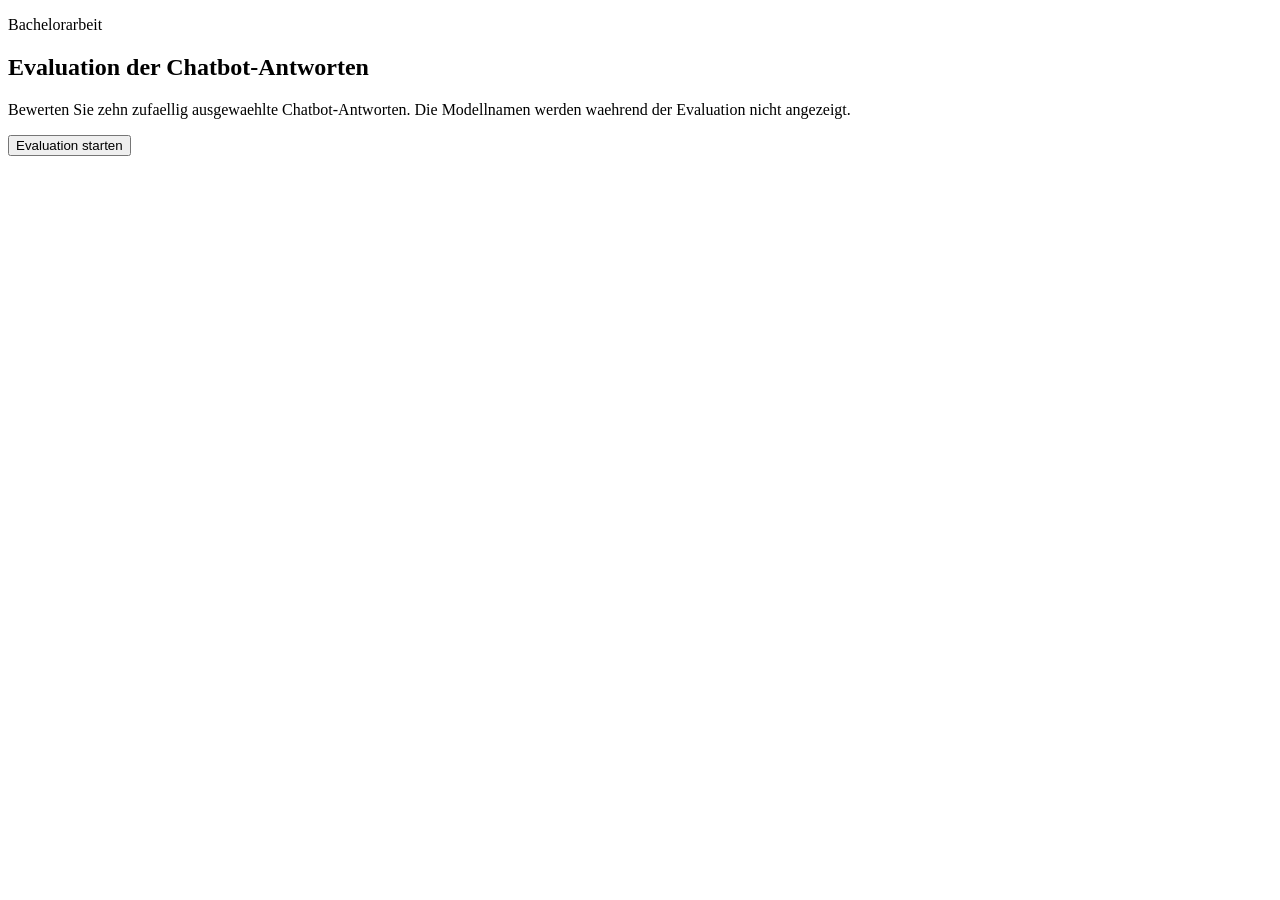
==== evaluation_v2/templates/index.html @ 3115e124 "Initial evaluation app" ====
<!doctype html>
<html lang="de">
<head>
    <meta charset="utf-8">
    <meta name="viewport" content="width=device-width, initial-scale=1">
    <title>Evaluation der Chatbot-Antworten</title>
    <link rel="stylesheet" href="{{ url_for('static', path='style.css') }}">
</head>
<body>
    <main class="page page-centered">
        <section class="card start-card">
            <p class="eyebrow">Bachelorarbeit</p>
            <h1>Evaluation der Chatbot-Antworten</h1>
            <p class="lead">
                Bewerten Sie zehn zufaellig ausgewaehlte Chatbot-Antworten.
                Die Modellnamen werden waehrend der Evaluation nicht angezeigt.
            </p>

            <form method="post" action="/start">
                <button class="button button-primary" type="submit">
                    Evaluation starten
                </button>
            </form>
        </section>
    </main>
</body>
</html>
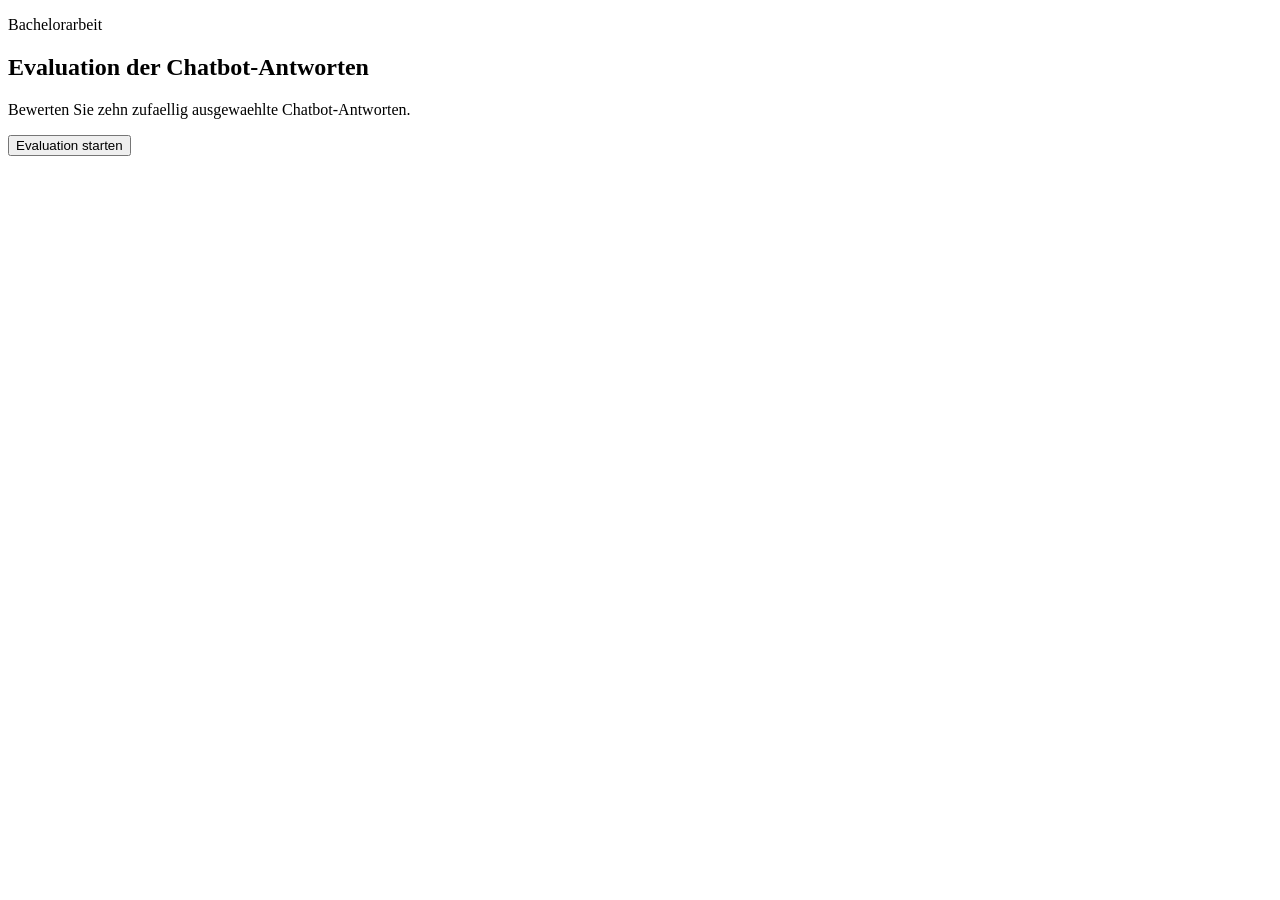
==== commit 6cb3407a: "Update evaluation app" ====
--- a/evaluation_v2/templates/index.html
+++ b/evaluation_v2/templates/index.html
@@ -13,7 +13,6 @@
             <h1>Evaluation der Chatbot-Antworten</h1>
             <p class="lead">
                 Bewerten Sie zehn zufaellig ausgewaehlte Chatbot-Antworten.
-                Die Modellnamen werden waehrend der Evaluation nicht angezeigt.
             </p>
 
             <form method="post" action="/start">
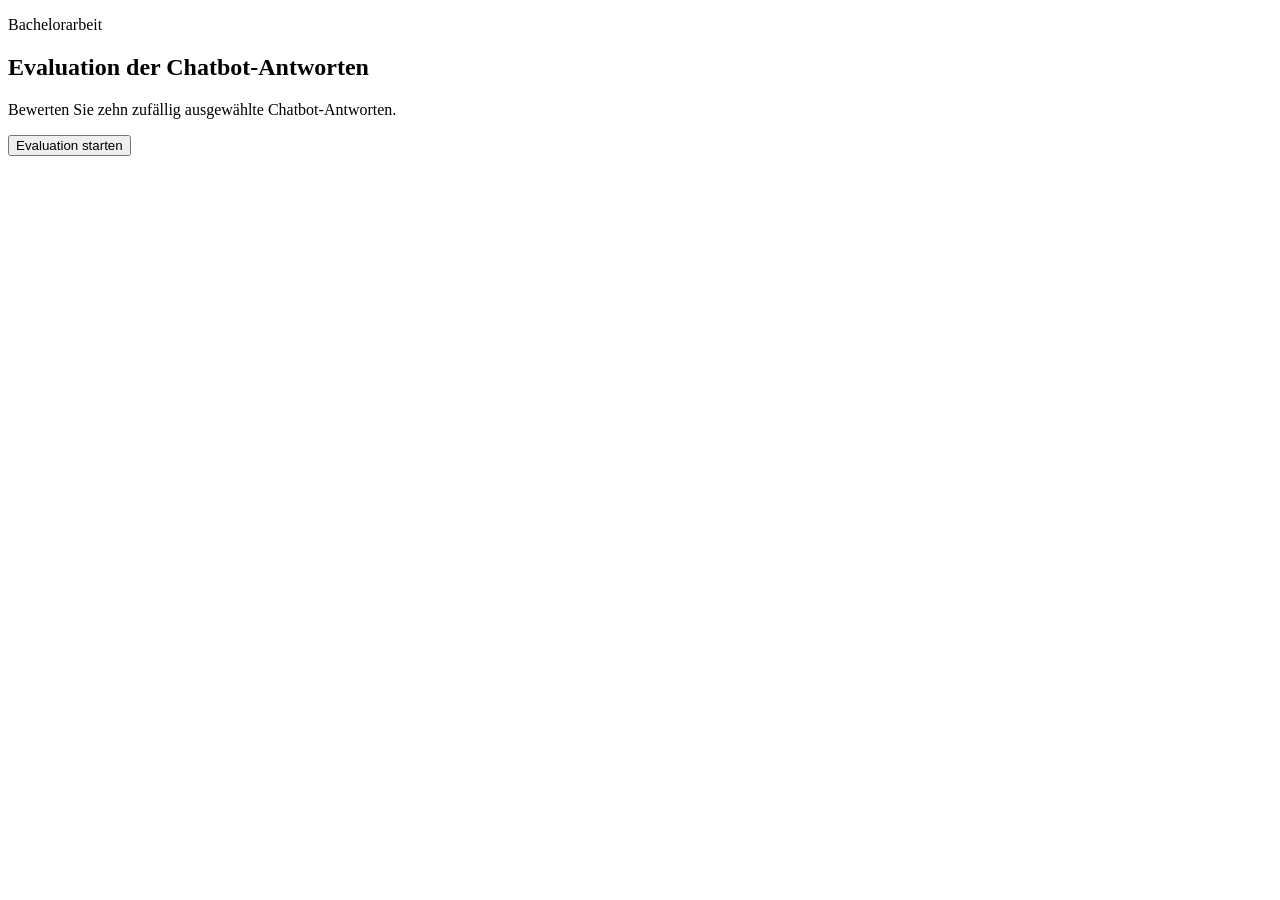
==== commit 8e6b89db: "Update evaluation app" ====
--- a/evaluation_v2/templates/index.html
+++ b/evaluation_v2/templates/index.html
@@ -12,7 +12,7 @@
             <p class="eyebrow">Bachelorarbeit</p>
             <h1>Evaluation der Chatbot-Antworten</h1>
             <p class="lead">
-                Bewerten Sie zehn zufaellig ausgewaehlte Chatbot-Antworten.
+                Bewerten Sie zehn zufällig ausgewählte Chatbot-Antworten.
             </p>
 
             <form method="post" action="/start">
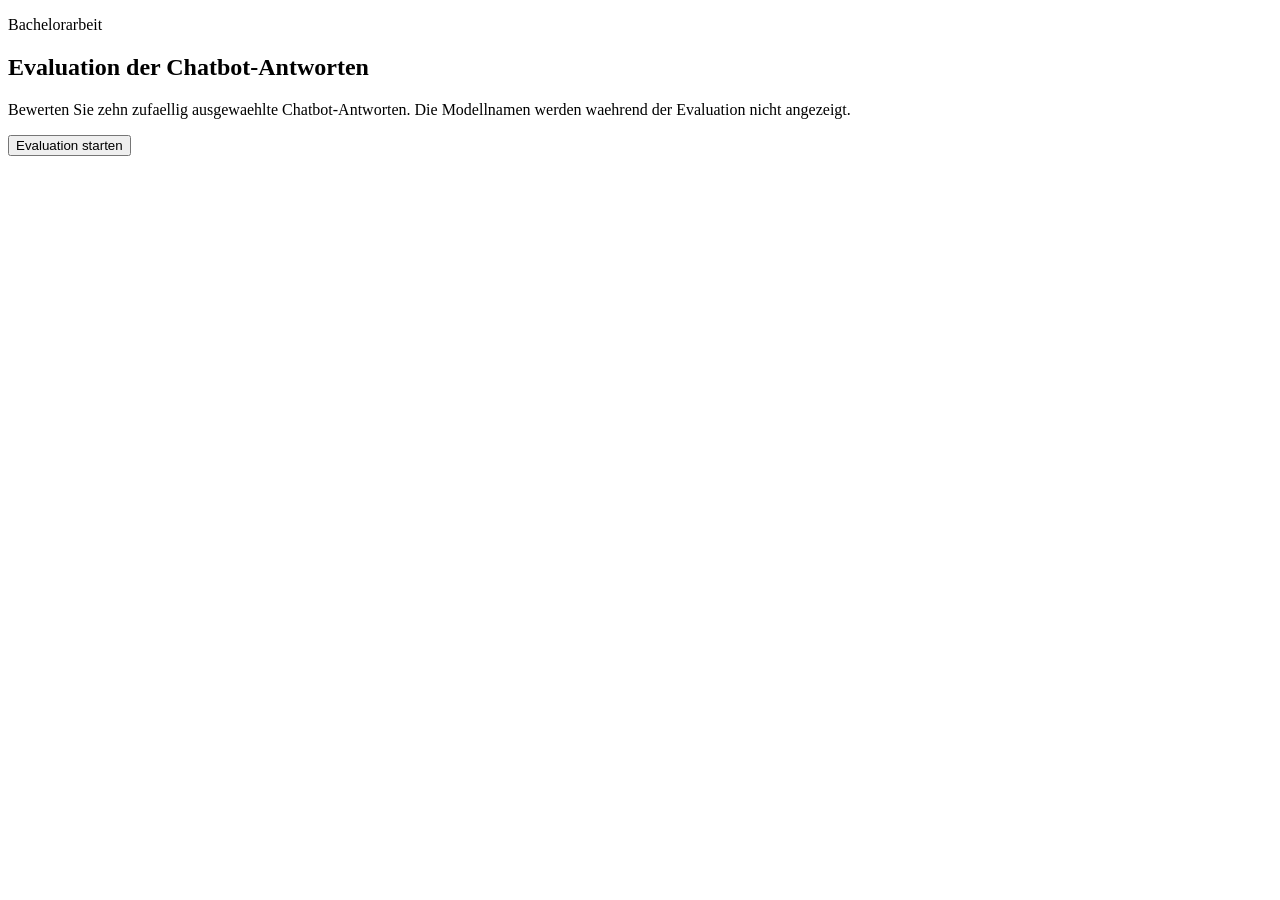
==== commit f7886477: "Add Supabase debug logging" ====
--- a/evaluation_v2/templates/index.html
+++ b/evaluation_v2/templates/index.html
@@ -12,7 +12,8 @@
             <p class="eyebrow">Bachelorarbeit</p>
             <h1>Evaluation der Chatbot-Antworten</h1>
             <p class="lead">
-                Bewerten Sie zehn zufällig ausgewählte Chatbot-Antworten.
+                Bewerten Sie zehn zufaellig ausgewaehlte Chatbot-Antworten.
+                Die Modellnamen werden waehrend der Evaluation nicht angezeigt.
             </p>
 
             <form method="post" action="/start">
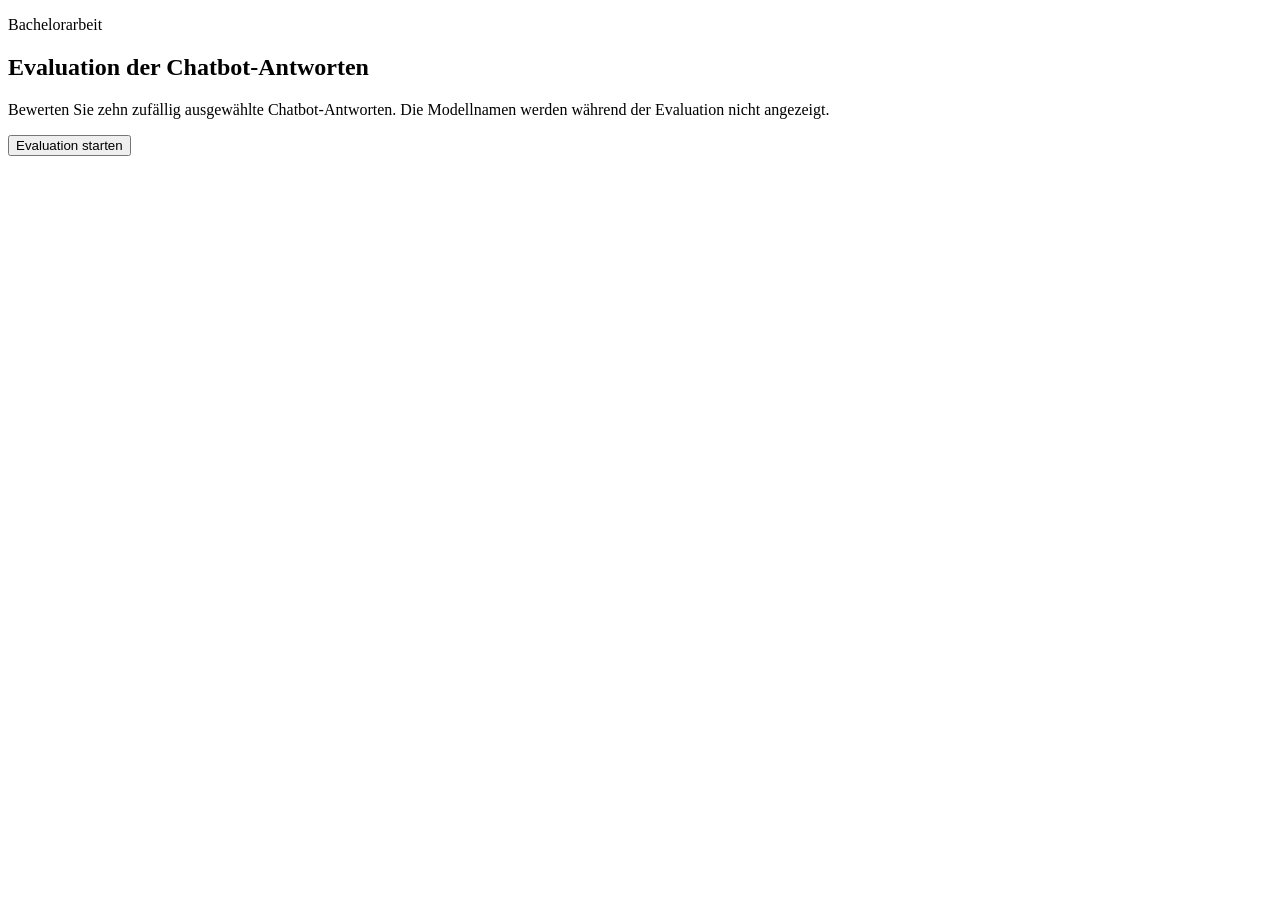
==== commit ff19e2a2: "Update evaluation templates" ====
--- a/evaluation_v2/templates/index.html
+++ b/evaluation_v2/templates/index.html
@@ -12,8 +12,8 @@
             <p class="eyebrow">Bachelorarbeit</p>
             <h1>Evaluation der Chatbot-Antworten</h1>
             <p class="lead">
-                Bewerten Sie zehn zufaellig ausgewaehlte Chatbot-Antworten.
-                Die Modellnamen werden waehrend der Evaluation nicht angezeigt.
+                Bewerten Sie zehn zufällig ausgewählte Chatbot-Antworten.
+                Die Modellnamen werden während der Evaluation nicht angezeigt.
             </p>
 
             <form method="post" action="/start">
